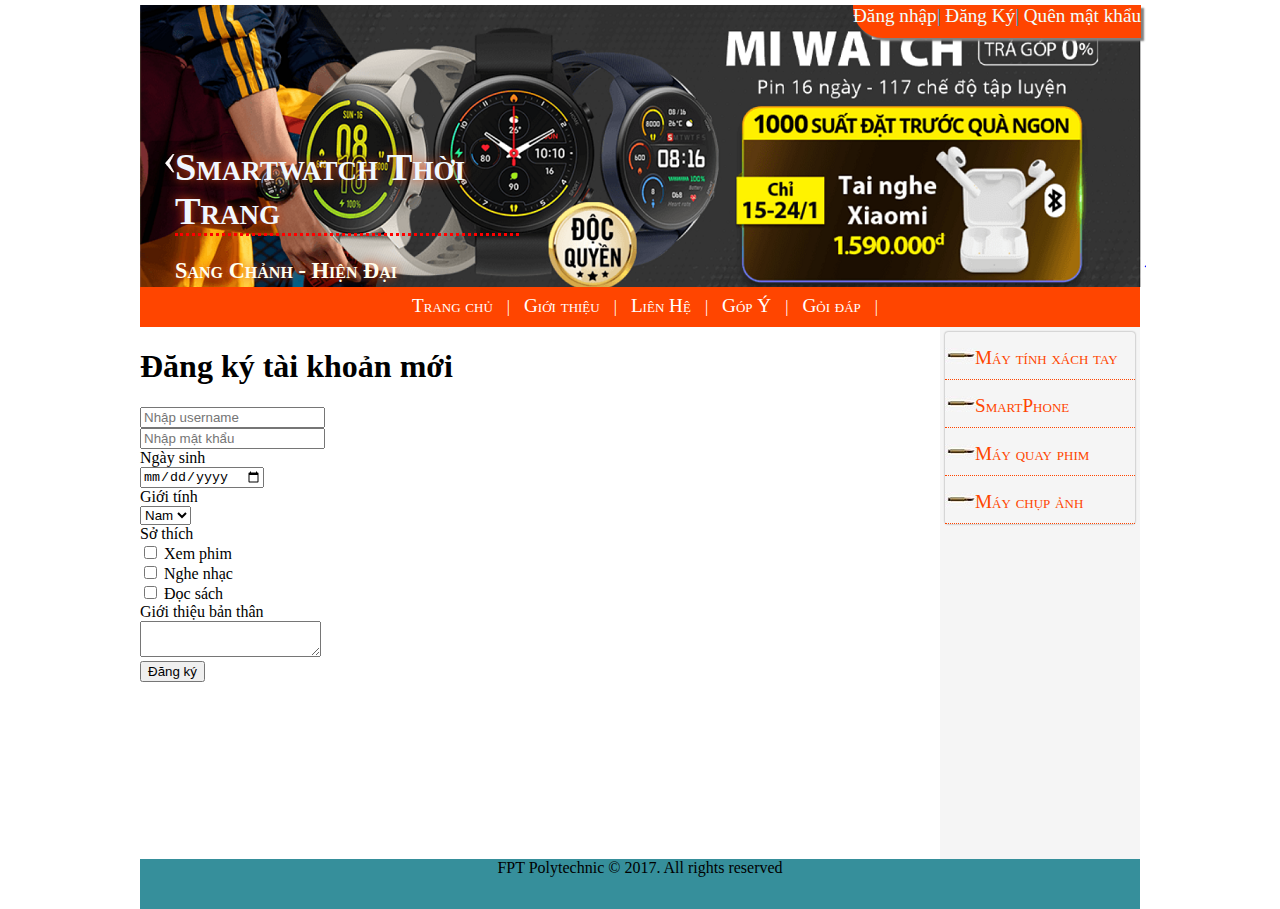
==== Dang-ky..html @ dc7fd1c8 "Initial commit" ====
<!DOCTYPE html>
<html lang="en">

<head>
    <meta charset="UTF-8">
    <meta name="viewport" content="width=device-width, initial-scale=1.0">
    <title>FPT Polytechnic</title>
    <link href="css/trang-chinh.css" rel="stylesheet">
    <link href="css/hinh.css" rel="stylesheet">
    <link href="css/xo-xuong.css" rel="stylesheet">
    <link href="css/menu.css" rel="stylesheet">
    <link href="css/Lab10.css" rel="stylesheet">
    <link href="css/lab11.css" rel="stylesheet">
    <link href="css/lab11.2.css" rel="stylesheet">
    
</head>
<div id="page">

    <body>
        <div class="container">
            <header>
                <div class="top-right">
                    <a href="dang-nhap..html">Đăng nhập</a>|
                    <a href="Dang-ky..html">Đăng Ký</a>|
                    <a href="Lab10.2.html">Quên mật khẩu</a>
                </div>

                <div class="company-infor">
                    <h1>Smartwatch Thời Trang</h1>
                    <h3>Sang Chảnh - Hiện Đại</h3>
                </div>
                
            </header>
            
            <nav class="menu">
                <ul>
                    <li><a href="index.html">Trang chủ</a></li> |
                    <li><a href="Them-thong-tin.html">Giới thiệu</a>
                        <ul>
                            <li><a href="lab12.html">Sản Phẩm Mới</a></li>
                            <li><a href="lab12.2.html">Sản Phẩm Hot</a></li>
                        </ul>
                    </li> |
                    <li><a href="#">Liên Hệ</a>
                        <ul>
                            
                            <li><a href="Lab10.1.html">Khuyến mại</a></li>
                            <li><a href="Lab10.2.html">Bảo hành</a></li>
                        </ul>
                    </li> |
                    <li><a href="#">Góp Ý</a></li> |
                    <li> <a href="#">Gỏi đáp</a> </li> |
                </ul>
            </nav>
            
            <main>
                <section>
                    <aside>
                        <ul class="vmenu">
                            <li><a href="#">Máy tính xách tay</a></li>
                            <li><a href="#">SmartPhone</a></li>
                            <li><a href="#">Máy quay phim</a></li>
                            <li><a href="#">Máy chụp ảnh</a></li>
                          </ul>
                          </ul>
                    </aside>
                    
                    
                </section>
                
            </main>
            
                    <form >
                        <main>
                            <div class="container">
                                <div class="register-form">
                                    <form action="" method="post">
                                        <h1>Đăng ký tài khoản mới</h1>
                                        <div class="input-box">
                
                                            <input type="text" placeholder="Nhập username">
                                        </div>
                                        <div class="input-box">
                
                                            <input type="password" placeholder="Nhập mật khẩu">
                                        </div>
                                        <div class="input-box">
                                            <div class="col-6">
                                                <label for="ngaysinh">Ngày sinh</label>
                                                <br>
                                                <input type="date" id="ngaysinh"/>
                                            </div>
                                            <div class="col-6">
                                                <label for="gioitinh">Giới tính</label>
                                                <br>
                                                <select id="gioitinh">
                                                    <option value="nam">Nam</option>
                                                    <option value="nu">Nữ</option>
                                                </select>
                                            </div>
                                            <div class="clear"></div>
                                        </div>
                                        <div class="input-box">
                                            <span>Sở thích</span>
                                            <br>
                                            <input type="checkbox" id="xemphim"> 
                                            <label for="xemphim">Xem phim</label>
                                            <div class="margin_b"></div>
                                            <input type="checkbox" id="nghenhac"> 
                                            <label for="nghenhac">Nghe nhạc</label>
                                            <div class="margin_b"></div>
                                            <input type="checkbox" id="docsach"> 
                                            <label for="docsach">Đọc sách</label>
                                        </div>
                                        <div class="input-box">
                                            <label for="gioithieu">Giới thiệu bản thân</label>
                                            <br>
                                            <textarea id="gioithieu"></textarea>
                                        </div>
                                        
                                        <div class="btn-box">
                                            <button type="submit">
                                                Đăng ký
                                            </button>
                                        </div>
                                    </form>
                                </div>
                            </div>
                        </main>
                    </form>
                    
                </section>
                
            </main>
            
                       
            
                <footer>
                    <P> FPT Polytechnic © 2017. All rights reserved</P>
                </footer>

            
    </body>
</div>
</div>

</html>
---- css/trang-chinh.css ----
body{
    margin: 0;
    padding: 0;
}
#ee{
    text-align: center;
}
header{
    height: 300px;
    background-color: rgb(37, 172, 97);
}
.container>nav{
     line-height:40px; 
     background-color:orangered; 
     color:white;  
    text-align:center; 
    font-variant:small-caps; 
} 
.container>nav a:hover{
    color: yellowgreen;
}
article{
    float: left;
    min-height:250px ;
    width: 63%;
    background-color:white;
    padding-left: 1%;
    font-family: Verdana, Geneva, Tahoma, sans-serif;
}
.container > nav > {
    color:white; 
     text-decoration:none; 
      margin:0 10px; 
}
aside{
    float: right;
    font-variant: small-caps;
    font-size: larger;
    width: 20%;
    min-height: 532px;
    background-color:whitesmoke;
    
}
footer{
    clear: both;
    height: 50px;
    background-color: rgb(54, 143, 155);
    text-align: center;
}
iframe[name=page]{
    width: 100%;
    min-width: 400px;
}
#page{
    width: 1000px;
    margin: 0 auto;
}
.detail{
    width: 100%;
}
.detail-img {
width: 10%;
float:left;

}
.detail-content {
    width: 60%;
    float:right;
    }
---- css/hinh.css ----
.ee {
    widows: 25% ;
    float:left ;
} 

.acc{
    border-radius:10px;
    box-shadow: 0 0 10px gray;
    margin: 10px;
    padding: 10px;
    text-align: center;
    position: relative;
} 
.acc>.name{
    font-variant: small-caps;
    color: orange;
}
.acc>.image{
    max-width:98% ;
    height:160px;
    margin-bottom:10px;
}
.acc>.price{
    position: absolute;
    left: 5px;
    bottom: 5px;
    font-family: Impact;
    font-size: 25px;
    color: orange;
}
.acc>.icons{
    position: absolute;
    right: 30px;
    bottom: 5px;
    width: 7px;
}
.acc>.new-icon{
   
    position: absolute;
    top: 0px;
    right: 0px;
    float:right ;
}
---- css/xo-xuong.css ----
.menu>ul>li{
    display:inline-block ;
    position:relative ;
}
.menu>ul>li>a{
    display:block ;
}
.menu ul ul{
    position:absolute ;
    display:none ;
    padding:0px;
    margin:6px;
    list-style:none ;
    border-radius:3px;
    width:150px;
    background-color:white ;
    box-shadow:0 0 1px gray


}
.menu ul ul a{
    display:block ;
    line-height:30px;
    color:orangered ;
    text-decoration:none ;
    font-variant:small-caps ;
    font-size:larger ;
    padding:0 10px;
} 
.menu>ul{
    padding:0px;
    margin:0px;
    list-style:none;
    border-radius:3px;
    background-color:orangered ;
    text-align:center ;
}
.menu>ul>li>a{
    text-decoration:none ;
    font-variant:small-caps ;
    font-size:larger ;
    color:white ;
    padding:0 10px ;
    line-height:10px;

}

.menu ul li a:hover{
    background-color:orangered ;
    color: yellowgreen; 
} 
.menu ul li:hover>ul{
    display:block ;
    z-index: 1;
} 
.container{
    position: relative;
}
.company-infor{
    color:ivory;
    bottom: 5px;
    top: 125px;
    left: 15px;
    text-shadow: 0 0 10px rgb(226, 68, 16);
    font-variant: small-caps;
    height: 50px;
    position: relative;
    padding: 15px;
    font-size: larger;
    margin: 5px;
}
.company-infor>h1{
       color: aliceblue;
       border-bottom: 3px dotted red;
       width: 344px;
       padding: 0px;
       margin: 0px;
}
.top-right{
    color: rgb(20, 180, 243);
    font-size: larger;
    position: absolute;
    top: 0px;
    right: 5px;
    border-bottom-left-radius: 30px;
    background-color: orangered;
    height: 33px;
    box-shadow: 3px 3px 2px gray;
   
}
.top-right a{
    text-decoration: none;
    color: azure;
}
.top-right a:hover{
          color:yellowgreen;
}
.container>header{
    background-size: 100% 100%;
    background:url("../img/banner.PNG") no-repeat center center;
    position: relative;
    height: 282px;
    width: 1006px;
}
---- css/menu.css ----
.vmenu{
    padding:0px ;
    margin:5px;
    list-style:none ;
    border-radius:3px ;
    box-shadow:0 0 2px gray; 

} 
.vmenu a{
    background: url(../img/dannnn.jpg) no-repeat left center;
    display: block ;
    border-bottom: 1px dotted orangered ;
    color: orangered ;
    font-variant: small-caps ;
    text-decoration: none ;
    padding: 15px 5px 10px 30px;
} 
.vmenu a:hover{
    background: url(../img/heartt.jpg) no-repeat left center;
    border-bottom: 1px dotted white;
    background-color: orangered ;
    color: yellowgreen ;
    font-weight: bold ; 
}
---- css/lab11.css ----
table{
    border-collapse: collapse;
    border: 1px solid rgb(28, 29, 27);
    text-align: center;
    width: 650px;
    height: 400px;
}
tr:nth-child(2n){
    background-color: ivory;
}
tr:nth-child(2n+1){
    background-color: rgb(199, 236, 162);
}
tr:first-child{
    background-color: lightgreen;
}
---- css/lab11.2.css ----
table{
    border-collapse: collapse;
    border: 1px solid rgb(4, 50, 255);
    text-align: center;
    width: 650px;
    height: 400px;
}
tr:nth-child(2n){
    background-color:honeydew;
}
tr:nth-child(2n+1){
    background-color: rgb(221, 213, 213);
}

th{
    background-color: rgb(113, 171, 247);
    color: white;
}
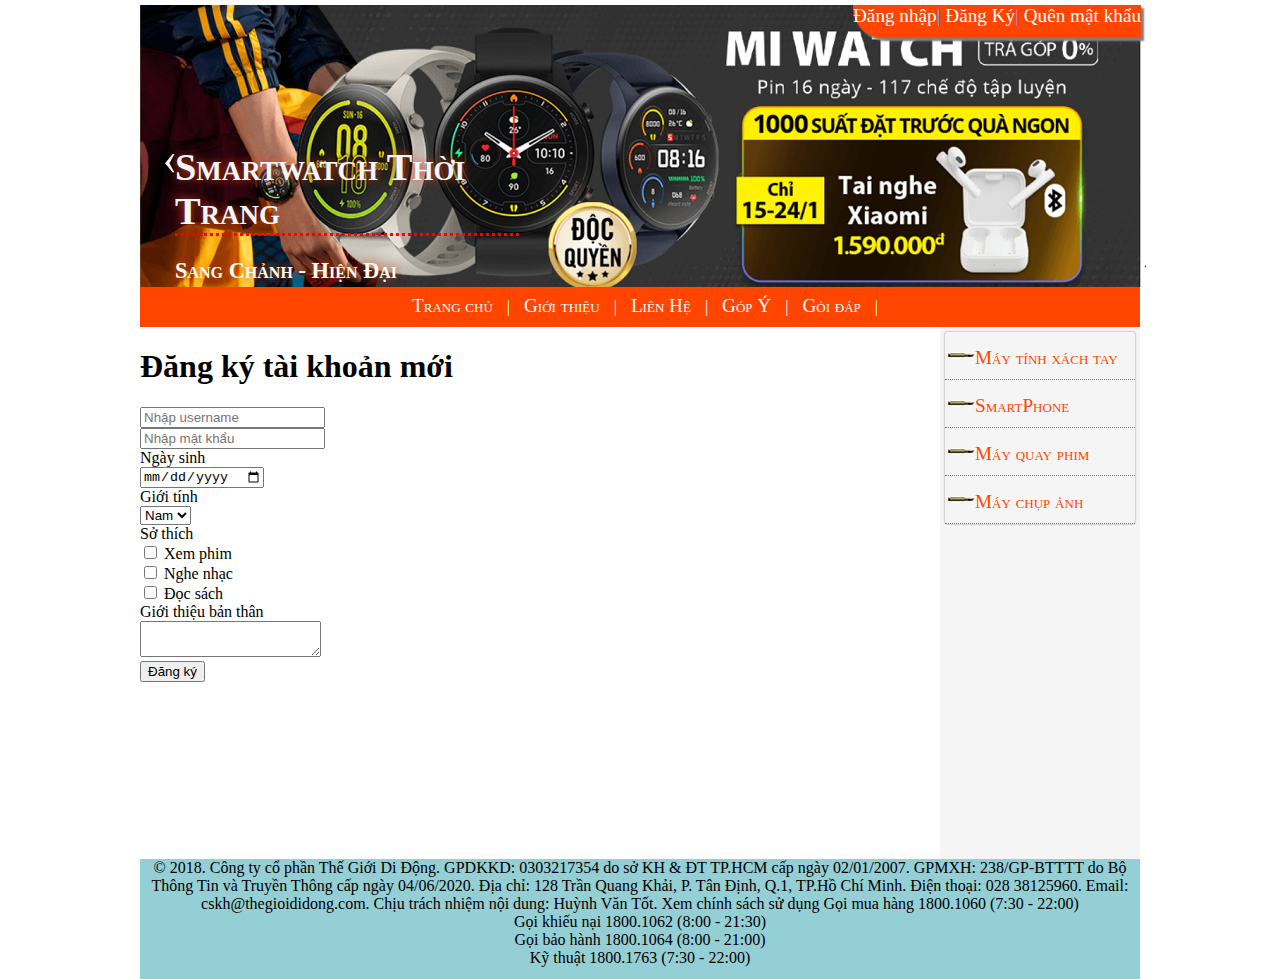
==== commit 82d57f22: "Update Dang-ky..html" ====
--- a/Dang-ky..html
+++ b/Dang-ky..html
@@ -134,10 +134,15 @@
             </main>
             
                        
+            <footer>
+                © 2018. Công ty cổ phần Thế Giới Di Động. GPDKKD: 0303217354 do sở KH & ĐT TP.HCM cấp ngày 02/01/2007. GPMXH: 238/GP-BTTTT do Bộ Thông Tin và Truyền Thông cấp ngày 04/06/2020. Địa chỉ: 128 Trần Quang Khải, P. Tân Định, Q.1, TP.Hồ Chí Minh. Điện thoại: 028 38125960. Email: cskh@thegioididong.com.
+Chịu trách nhiệm nội dung: Huỳnh Văn Tốt. Xem chính sách sử dụng
+                Gọi mua hàng 1800.1060 (7:30 - 22:00)<br>
+                Gọi khiếu nại   1800.1062 (8:00 - 21:30)<br>
+                Gọi bảo hành   1800.1064 (8:00 - 21:00)<br>
+                Kỹ thuật           1800.1763 (7:30 - 22:00)<br>
+            </footer>
             
-                <footer>
-                    <P> FPT Polytechnic © 2017. All rights reserved</P>
-                </footer>
 
             
     </body>
--- a/css/trang-chinh.css
+++ b/css/trang-chinh.css
@@ -43,8 +43,8 @@
 }
 footer{
     clear: both;
-    height: 50px;
-    background-color: rgb(54, 143, 155);
+    height: 120px;
+    background-color: rgb(149, 207, 214);
     text-align: center;
 }
 iframe[name=page]{
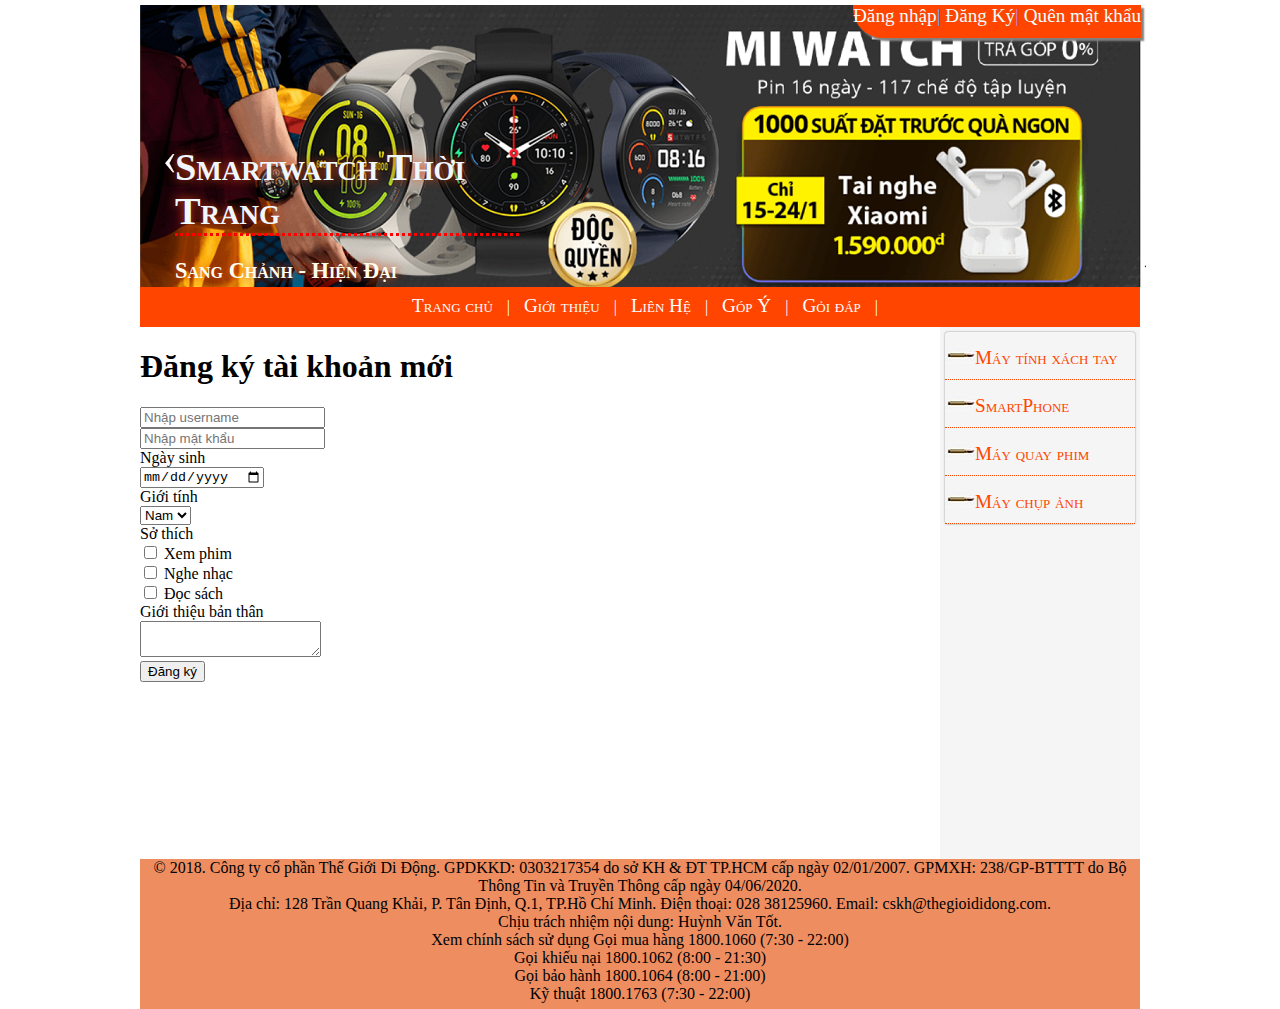
==== commit 86fc299d: "Update Dang-ky..html" ====
--- a/Dang-ky..html
+++ b/Dang-ky..html
@@ -135,8 +135,9 @@
             
                        
             <footer>
-                © 2018. Công ty cổ phần Thế Giới Di Động. GPDKKD: 0303217354 do sở KH & ĐT TP.HCM cấp ngày 02/01/2007. GPMXH: 238/GP-BTTTT do Bộ Thông Tin và Truyền Thông cấp ngày 04/06/2020. Địa chỉ: 128 Trần Quang Khải, P. Tân Định, Q.1, TP.Hồ Chí Minh. Điện thoại: 028 38125960. Email: cskh@thegioididong.com.
-Chịu trách nhiệm nội dung: Huỳnh Văn Tốt. Xem chính sách sử dụng
+                © 2018. Công ty cổ phần Thế Giới Di Động. GPDKKD: 0303217354 do sở KH & ĐT TP.HCM cấp ngày 02/01/2007. GPMXH: 238/GP-BTTTT do Bộ Thông Tin và Truyền Thông cấp ngày 04/06/2020. <br>
+                Địa chỉ: 128 Trần Quang Khải, P. Tân Định, Q.1, TP.Hồ Chí Minh. Điện thoại: 028 38125960. Email: cskh@thegioididong.com. <br>
+            Chịu trách nhiệm nội dung: Huỳnh Văn Tốt.<br> Xem chính sách sử dụng
                 Gọi mua hàng 1800.1060 (7:30 - 22:00)<br>
                 Gọi khiếu nại   1800.1062 (8:00 - 21:30)<br>
                 Gọi bảo hành   1800.1064 (8:00 - 21:00)<br>
--- a/css/trang-chinh.css
+++ b/css/trang-chinh.css
@@ -43,9 +43,10 @@
 }
 footer{
     clear: both;
-    height: 120px;
-    background-color: rgb(149, 207, 214);
+    height: 150px;
+    background-color:rgb(238, 141, 96);
     text-align: center;
+  
 }
 iframe[name=page]{
     width: 100%;
